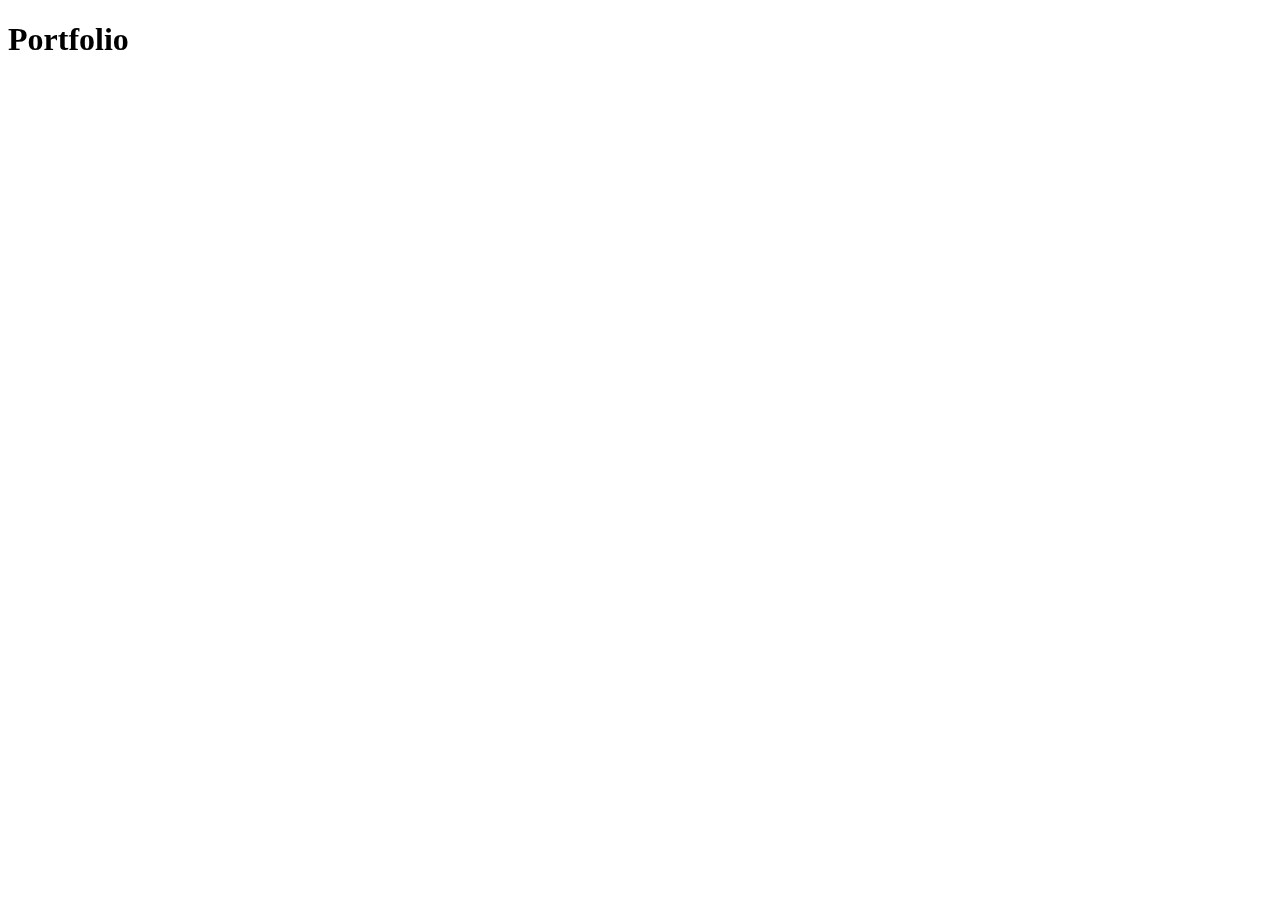
==== index2.html @ 087e9641 "carouesel autopaly fix" ====
<!doctype html>
<html lang="en" data-bs-theme='dark'>

<head>
    <meta charset="utf-8">
    <meta name="viewport" content="width=device-width, initial-scale=1">
    <title>Alimul Mahfuz Tushar | Protfolio</title>
    <link href="https://cdn.jsdelivr.net/npm/bootstrap@5.3.0/dist/css/bootstrap.min.css" rel="stylesheet"
        integrity="sha384-9ndCyUaIbzAi2FUVXJi0CjmCapSmO7SnpJef0486qhLnuZ2cdeRhO02iuK6FUUVM" crossorigin="anonymous">
    <link rel="preconnect" href="https://fonts.googleapis.com">
    <link rel="preconnect" href="https://fonts.gstatic.com" crossorigin>
    <link
        href="https://fonts.googleapis.com/css2?family=Poppins:ital,wght@0,100;0,200;0,400;0,600;0,700;1,100;1,200;1,400;1,600&display=swap"
        rel="stylesheet">

    <link href="https://unpkg.com/aos@2.3.1/dist/aos.css" rel="stylesheet">
    <link rel="stylesheet" href="https://cdnjs.cloudflare.com/ajax/libs/OwlCarousel2/2.3.4/assets/owl.carousel.css" integrity="sha512-UTNP5BXLIptsaj5WdKFrkFov94lDx+eBvbKyoe1YAfjeRPC+gT5kyZ10kOHCfNZqEui1sxmqvodNUx3KbuYI/A==" crossorigin="anonymous" referrerpolicy="no-referrer" />
</head>

<body>

    <!--Portfolio start-->
    <section class="portfolio sectionbg" id="portfolio">
        <div class="container py-5 position-relative">
            <div class="row">
                <div class="col-12 col-md-4 mb-3" data-aos="fade-up-right" data-aos-delay="50" data-aos-duration="1000">
                    <h1>Portfolio</h1>
                </div>
                <div class="col-12 col-md-8" data-aos="fade-up-left" data-aos-delay="50" data-aos-duration="1000">
                    <div class="row">
                        <div class="col-12 owl-carousel owl-theme" id="portfolio-carousel">
                            <div class="card item">
                                <img src="./assets/images/portfolios/bloodbank/bloodbanksystem.png" class="card-img-top"
                                    alt="...">
                                <div class="card-body">
                                    <p class="card-text">
                                    <h5 class="card-title">Blood Bank System</h5>
                                    <p>An admin panel for blood bank management system using PHP and PL/SQL</p>
                                </div>
                            </div>
                            <div class="card item">
                                <img src="./assets/images/portfolios/e-learning/e-learning.png" class="card-img-top"
                                    alt="...">
                                <div class="card-body">
                                    <p class="card-text">
                                    <h5 class="card-title">Online Learning Platform</h5>
                                    <p>It's an online learning platform, build with using raw PHP, HTML, CSS
                                        and Javascript and My SQL database</p>
                                </div>
                            </div>
                            <div class="card item">
                                <img src="./assets/images/portfolios/web-development/olivine_digital.png"
                                    class="card-img-top" alt="...">
                                <div class="card-body">
                                    <p class="card-text">
                                    <h5 class="card-title">Olivine Digital</h5>
                                    <p>Copany profile website for Olivine Limited.
                                    </p>
                                </div>
                            </div>
                        </div>
                    </div>
                </div>
            </div>
        </div>
    </section>
    <!--Portfolio end-->

    <!-- Footer end -->
    <script src="https://cdn.jsdelivr.net/npm/bootstrap@5.3.0/dist/js/bootstrap.bundle.min.js"
        integrity="sha384-geWF76RCwLtnZ8qwWowPQNguL3RmwHVBC9FhGdlKrxdiJJigb/j/68SIy3Te4Bkz"
        crossorigin="anonymous"></script>
    <script src="https://cdnjs.cloudflare.com/ajax/libs/jquery/3.7.0/jquery.min.js"
        integrity="sha512-3gJwYpMe3QewGELv8k/BX9vcqhryRdzRMxVfq6ngyWXwo03GFEzjsUm8Q7RZcHPHksttq7/GFoxjCVUjkjvPdw=="
        crossorigin="anonymous" referrerpolicy="no-referrer"></script>
    <script src="https://unpkg.com/aos@2.3.1/dist/aos.js"></script>
    <!-- <script src="./assets/scripts/owl.carousel.js"></script> -->
    <script src="https://cdnjs.cloudflare.com/ajax/libs/OwlCarousel2/2.3.4/owl.carousel.js" integrity="sha512-gY25nC63ddE0LcLPhxUJGFxa2GoIyA5FLym4UJqHDEMHjp8RET6Zn/SHo1sltt3WuVtqfyxECP38/daUc/WVEA==" crossorigin="anonymous" referrerpolicy="no-referrer"></script>
    <script type="text/javascript">
        AOS.init();
    </script>
    <script type="text/javascript">
        $('#portfolio-carousel').owlCarousel({
            item: 1,
            loop: true,
            nav: false,
            margin:10,
            autoplay:true,
            autoplayTimeout:1000,
            autoplayHoverPause:true,
            autoHeight: false,
            responsive: {
                0: {
                    items: 1
                },
                600: {
                    items: 1
                },
                1000: {
                    items: 2
                }
            }
        })
    </script>

</body>

</html>
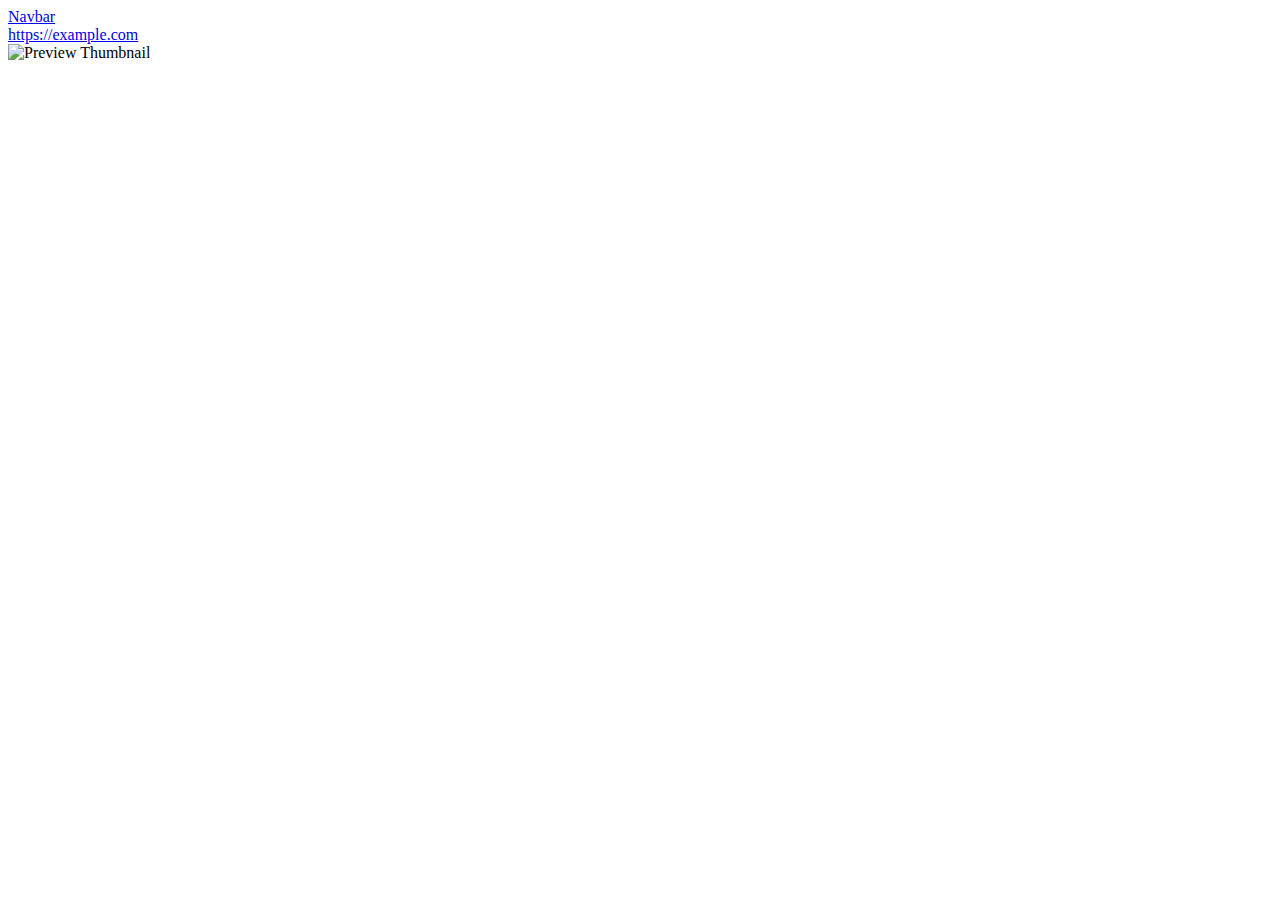
==== commit e8358c47: "stage3 init and complete" ====
--- a/index2.html
+++ b/index2.html
@@ -1,108 +1,42 @@
-<!doctype html>
-<html lang="en" data-bs-theme='dark'>
+<!DOCTYPE html>
+<html lang="en">
+  <head>
+    <meta charset="utf-8" />
+    <meta name="viewport" content="width=device-width, initial-scale=1" />
+    <title>Bootstrap demo</title>
+    <link
+      href="https://cdn.jsdelivr.net/npm/bootstrap@5.3.1/dist/css/bootstrap.min.css"
+      rel="stylesheet"
+      integrity="sha384-4bw+/aepP/YC94hEpVNVgiZdgIC5+VKNBQNGCHeKRQN+PtmoHDEXuppvnDJzQIu9"
+      crossorigin="anonymous"
+    />
+    <link rel="stylesheet" href="styles/style2.css" />
+  </head>
+  <body>
+    <!-- As a link -->
+    <nav class="navbar bg-body-tertiary">
+      <div class="container">
+        <a class="navbar-brand" href="#">Navbar</a>
+      </div>
+    </nav>
+    <div class="section container">
+      <div class="link-preview-container">
+        <a class="link" href="https://ieeexplore.ieee.org/document/10001742">https://example.com</a>
+        <div class="preview">
+          <img class="thumbnail" src="" alt="Preview Thumbnail" />
+          <div class="info">
+            <h3 class="title"></h3>
+            <p class="description"></p>
+          </div>
+        </div>
+      </div>
+    </div>
 
-<head>
-    <meta charset="utf-8">
-    <meta name="viewport" content="width=device-width, initial-scale=1">
-    <title>Alimul Mahfuz Tushar | Protfolio</title>
-    <link href="https://cdn.jsdelivr.net/npm/bootstrap@5.3.0/dist/css/bootstrap.min.css" rel="stylesheet"
-        integrity="sha384-9ndCyUaIbzAi2FUVXJi0CjmCapSmO7SnpJef0486qhLnuZ2cdeRhO02iuK6FUUVM" crossorigin="anonymous">
-    <link rel="preconnect" href="https://fonts.googleapis.com">
-    <link rel="preconnect" href="https://fonts.gstatic.com" crossorigin>
-    <link
-        href="https://fonts.googleapis.com/css2?family=Poppins:ital,wght@0,100;0,200;0,400;0,600;0,700;1,100;1,200;1,400;1,600&display=swap"
-        rel="stylesheet">
-
-    <link href="https://unpkg.com/aos@2.3.1/dist/aos.css" rel="stylesheet">
-    <link rel="stylesheet" href="https://cdnjs.cloudflare.com/ajax/libs/OwlCarousel2/2.3.4/assets/owl.carousel.css" integrity="sha512-UTNP5BXLIptsaj5WdKFrkFov94lDx+eBvbKyoe1YAfjeRPC+gT5kyZ10kOHCfNZqEui1sxmqvodNUx3KbuYI/A==" crossorigin="anonymous" referrerpolicy="no-referrer" />
-</head>
-
-<body>
-
-    <!--Portfolio start-->
-    <section class="portfolio sectionbg" id="portfolio">
-        <div class="container py-5 position-relative">
-            <div class="row">
-                <div class="col-12 col-md-4 mb-3" data-aos="fade-up-right" data-aos-delay="50" data-aos-duration="1000">
-                    <h1>Portfolio</h1>
-                </div>
-                <div class="col-12 col-md-8" data-aos="fade-up-left" data-aos-delay="50" data-aos-duration="1000">
-                    <div class="row">
-                        <div class="col-12 owl-carousel owl-theme" id="portfolio-carousel">
-                            <div class="card item">
-                                <img src="./assets/images/portfolios/bloodbank/bloodbanksystem.png" class="card-img-top"
-                                    alt="...">
-                                <div class="card-body">
-                                    <p class="card-text">
-                                    <h5 class="card-title">Blood Bank System</h5>
-                                    <p>An admin panel for blood bank management system using PHP and PL/SQL</p>
-                                </div>
-                            </div>
-                            <div class="card item">
-                                <img src="./assets/images/portfolios/e-learning/e-learning.png" class="card-img-top"
-                                    alt="...">
-                                <div class="card-body">
-                                    <p class="card-text">
-                                    <h5 class="card-title">Online Learning Platform</h5>
-                                    <p>It's an online learning platform, build with using raw PHP, HTML, CSS
-                                        and Javascript and My SQL database</p>
-                                </div>
-                            </div>
-                            <div class="card item">
-                                <img src="./assets/images/portfolios/web-development/olivine_digital.png"
-                                    class="card-img-top" alt="...">
-                                <div class="card-body">
-                                    <p class="card-text">
-                                    <h5 class="card-title">Olivine Digital</h5>
-                                    <p>Copany profile website for Olivine Limited.
-                                    </p>
-                                </div>
-                            </div>
-                        </div>
-                    </div>
-                </div>
-            </div>
-        </div>
-    </section>
-    <!--Portfolio end-->
-
-    <!-- Footer end -->
-    <script src="https://cdn.jsdelivr.net/npm/bootstrap@5.3.0/dist/js/bootstrap.bundle.min.js"
-        integrity="sha384-geWF76RCwLtnZ8qwWowPQNguL3RmwHVBC9FhGdlKrxdiJJigb/j/68SIy3Te4Bkz"
-        crossorigin="anonymous"></script>
-    <script src="https://cdnjs.cloudflare.com/ajax/libs/jquery/3.7.0/jquery.min.js"
-        integrity="sha512-3gJwYpMe3QewGELv8k/BX9vcqhryRdzRMxVfq6ngyWXwo03GFEzjsUm8Q7RZcHPHksttq7/GFoxjCVUjkjvPdw=="
-        crossorigin="anonymous" referrerpolicy="no-referrer"></script>
-    <script src="https://unpkg.com/aos@2.3.1/dist/aos.js"></script>
-    <!-- <script src="./assets/scripts/owl.carousel.js"></script> -->
-    <script src="https://cdnjs.cloudflare.com/ajax/libs/OwlCarousel2/2.3.4/owl.carousel.js" integrity="sha512-gY25nC63ddE0LcLPhxUJGFxa2GoIyA5FLym4UJqHDEMHjp8RET6Zn/SHo1sltt3WuVtqfyxECP38/daUc/WVEA==" crossorigin="anonymous" referrerpolicy="no-referrer"></script>
-    <script type="text/javascript">
-        AOS.init();
-    </script>
-    <script type="text/javascript">
-        $('#portfolio-carousel').owlCarousel({
-            item: 1,
-            loop: true,
-            nav: false,
-            margin:10,
-            autoplay:true,
-            autoplayTimeout:1000,
-            autoplayHoverPause:true,
-            autoHeight: false,
-            responsive: {
-                0: {
-                    items: 1
-                },
-                600: {
-                    items: 1
-                },
-                1000: {
-                    items: 2
-                }
-            }
-        })
-    </script>
-
-</body>
-
-</html>+    <script
+      src="https://cdn.jsdelivr.net/npm/bootstrap@5.3.1/dist/js/bootstrap.bundle.min.js"
+      integrity="sha384-HwwvtgBNo3bZJJLYd8oVXjrBZt8cqVSpeBNS5n7C8IVInixGAoxmnlMuBnhbgrkm"
+      crossorigin="anonymous"
+    ></script>
+    <script src="./scripts/script.js"></script>
+  </body>
+</html>
--- a/styles/style2.css
+++ b/styles/style2.css
@@ -0,0 +1,22 @@
+.banner{
+    background-image: url(../assets/images/walpy_1673443732241.jpg);
+    height: 300px;
+    background-size: cover;
+}
+
+.box{
+    position: relative;
+    border: 2px solid black;
+    height: 300px;
+    width: 300px;
+}
+
+.in-box{
+    position: absolute;
+    top: 30px;
+    left: 30px;
+    background-color: red;
+    border-radius: 50%;
+    height: 100px;
+    width: 100px;
+}